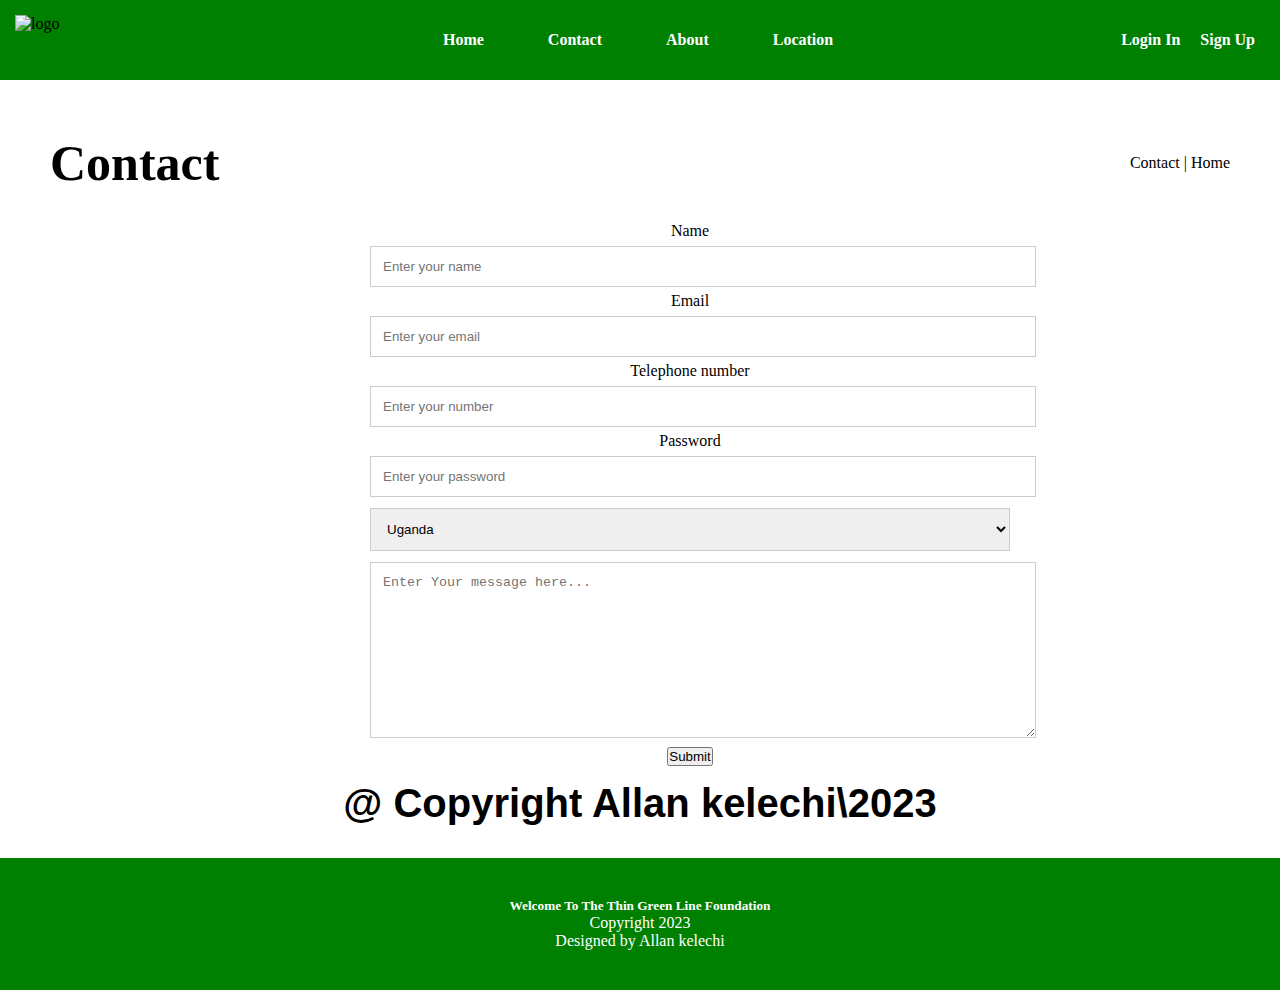
==== contact.html @ 53f8e2bf "Add files via upload" ====
<!DOCTYPE html>
<html lang="en">
<head>
    <meta charset="UTF-8">
    <meta http-equiv="X-UA-Compatible" content="IE=edge">
    <meta name="viewport" content="width=device-width, initial-scale=1.0">
    <title>Contact - My Personal Website</title>
    <link rel="stylesheet" href="style.CSS">
</head>
<body>
<!-- ===== Head ===== -->
    <header>
        <nav>
            <img style="width: 150px; height: 50px;" src="C:\Users\USER_PC\Desktop\allan.jpg" alt="logo">

            <div class="container">
                <div class="active">
                    <ul>
                        <li><a href="index.html">Home</a></li>
                        <li><a href="contact.html">Contact</a></li>
                        <li><a href="about.html">About</a></li>
                        <li><a href="https://www.google.com/maps/@0.3244032,32.5844992,13z">Location</a></li>
                    </ul>
                </div>
            </div>
            <a href="#"><span>Login In</span><i></i></a>
            <a href="#"><span>Sign Up</span><i></i></a>
        </nav>
    </header>
    <br><br><br>
<!-- ===== End Head ===== -->


<!-- ===== Section ===== -->
  <!-- <main>
        
        <section>
            <div style="display: flex;">
                <article>
                    <h1>The Thin green line foundation</h1>
                    <p>The thin green line foundation was founded in the 90's with the support and donation from different organisation in the world e.g united nation and donation
					from some the rich personel,the aim of this organisation was to help the rangers across the world who have died while on duty .
					This has encouraged most of the rangers to work hard and since they are motivated in there respective game parks across the world,it emphasized on helping
					the orphans of the deceased on like educating most of there children and employing them in the fileds of their parents to keep the active and as there parents.
					In other words the president of the orgnasition has done far across the world, cause many have benefited from it and doing well till todate.<br><br>
                   The flow-on effects of having unsupported and at-risk Rangers are considerable and  often dire for wildlife, for fragile ecosystem, for the families of fallen 
					 rangers and for the communities in which they live'
					 The thin green line foundation's projects are firmly focused on supporting Rangers' needs, with emphasis on those in low-income countries and conflict zone
					 . All projects fit with in theThe<mark> Thin Green Line Foundation's</mark> 4 pillars, which you can learn more about below.  
                    </p>
                </article>
                <img src="images 3.jpg">
                <br><br><br><br> 
            </div>   
                
        </section>
    </main>

    <main>
        <section>
            <div style="display: flex;">
                <img src="download (3).jpg">
                <article>
                    <h2>LEAD Ranger Program</h2>
                    <p>Simple skills training for Rangers saves lives, saves lives wildlife and saves money.A single Ranger Trained in anti-poaching, intelligence
					 gathering, tracking, first aid and community engagement techniques is more likely to safely apprehend poachers, survive wild animal enconters, prevent the killing
					  of target specialsand return home to their families . if this is what one Ranger can achieve then imagine what 1000 Rangers trained in the very latest
					   techniques could achieve<br><br>
                    we did.
					 The LEAD Ranger program takes the training of a trainer idea to the next level. Together with our conservation partners in the field 
					, we've invested in an innovative training curriculum thst fosters leadership and coaching to enable hihgly skilled Rangers to pass on this
                     knowledge to the new generation of Rangers . We've also invested in a simple low cost app that keeps Rangers up-to-date with the latest
                     techniques. We've done this knowing that creating a legacy of highly skilled Ranger trainers builds a network of conservation support around some 
                      of our most threatened eco-system, and promises a brighter future for the calls these places home.
                        lEAD rangers are difference. 
                    </p>
                </article>
                <br><br><br><br>
            </div>          
        </section>
    </main>
    <br><br><br> -->

        <div style="display: flex;align-items: center; justify-content: space-between; padding: 0 50px;">
            <h3 style="font-size: 50px;">Contact</h3>
            <p>Contact | Home</p>
        </div>

        </div class="container">
            <form action="">
                <label for="name">Name</label>
                <input type="text" name="name" placeholder="Enter your name">
                    
                <label for="email">Email</label>
                <input type="text" name="email" placeholder="Enter your email">

                <label for="number">Telephone number</label>
                <input type="text" name="number" placeholder="Enter your number">

                <label for="password">Password</label>
                <input type="text" name="password" placeholder="Enter your password">
                <br>
                <select name="country" id="country">
                    <option value="Uganda">Uganda</option>
                    <option value="England">England</option>
                    <option value="Tanzania">Tanzania</option>
                    <option value="Comoros">Comoros</option>
                    <option value="Chine">Chine</option>
                    <option value="Japan">Japan</option>
                    <option value="Spain">Spain</option>
                    <option value="France">France</option>
					<option value="south sudan">south sudan</0ption>
                </select>
                <br>
                <textarea name="massage" id="message" cols="30" rows="10" placeholder="Enter Your message here..."></textarea>
                <button type="button">
                    Submit
                </button>
            </form>
        <div>
    
    <!-- ===== End Section ===== -->

    <h4 style="text-align: center; font-size: 40px; font-family: Verdana, Geneva, Tahoma, sans-serif;">@ Copyright  Allan kelechi\2023</h4>

<!-- ===== Footer ===== -->
<footer>
    <h5 style="text-align: center">Welcome To The Thin Green Line Foundation </h3>
    <p style="text-align: center">Copyright 2023</p>
    <p style="text-align: center">Designed by <span> Allan kelechi</span></p>
</footer>
<!-- ===== End Footer ===== -->
</body>
</html>
---- style.CSS ----
*{
    padding: 0;
    margin: 0;
}

.container{
    margin: auto;  
    padding:20px 30px; 
}

ul{
    list-style: none;
}

nav .logo{
    padding: 150px;
    margin: 5px;
}

nav ul li a{
    color: white;
    text-decoration: green;
    font-weight: bold;
}

nav{
    display: flex;
    margin: auto;
    align-items: center;
    padding: 0 15px;
    background-color: green;
    justify-content: space-between;
}

nav ul li{
    display: inline-block;
    list-style:none;
    margin: 10px 20px;  
    align-items: center;
}

nav a{
    color: white;
    text-decoration: none;
    font-weight: bold;
}
nav a{
    display: inline-block;
    list-style:none;
    padding: 1px 10px;  
}


nav ul li a:hover{
    color: brown;
}
nav a:hover{
    color: brown;
}


/*section*/
section article{
    width: 50%;
}
section article h1{
    padding-top: 50px;
    margin-left: 100px;
    font-size: 40px;
}
section article h2{
    padding-top: 50px;
    margin-left: 100px;
    font-size: 40px;
}
section article p{
    padding-top: 20px;
    margin-left: 100px;
}
 

section  img{
    float: center;
    width: 30%;
    margin-left: 200px;
    padding-top: 98px;
}


/*  Footer Styling */
footer{
   
    margin-top: 2em;
    background-color: green;
    color: white;
    padding: 40px;
}



form{
    width: 50%;
    padding-top: 30px;
    padding-bottom: 15px;
    padding-left: 100px;
    margin: auto;
    text-transform: none;
    text-align: center;
    background-color: white;
}

form input[type="text"], select, textarea{
    padding: 12px;
    border: 1px solid #ccc;
    margin-top: 6px;
    margin-bottom: 5px;
    width: 100%;
}


body video{
    margin-top: 25px;
    margin-left: 200px;
    margin-right: 200px;
    height: 350px;
    width: 74.5%;
}

body table{
    width: 500px;
}

body .signup-box{
    font-family: 'roboto', sans-serif; 
    padding: 0 100px;
    margin: 50px 500px;
    background-color: #a39a9a
}

.signup-box{
    border-radius: 10px;
    align-items: center;
}

.signup-box h1{
    text-align: center;
    padding:5px;
}

.signup-box h4{
    text-align: center;
}
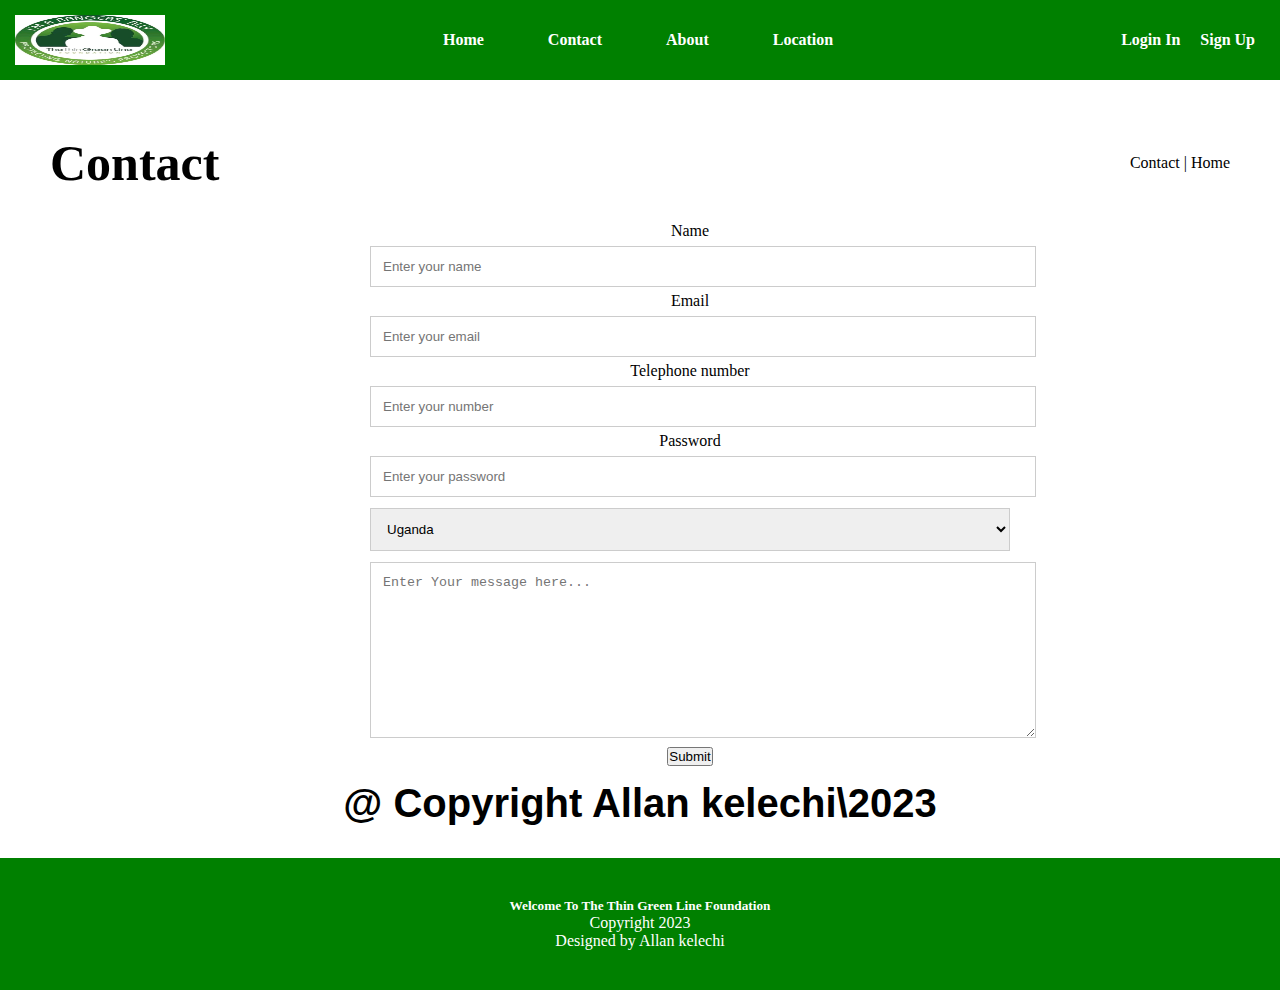
==== commit 213fa707: "Add files via upload" ====
--- a/contact.html
+++ b/contact.html
@@ -11,7 +11,7 @@
 <!-- ===== Head ===== -->
     <header>
         <nav>
-            <img style="width: 150px; height: 50px;" src="C:\Users\USER_PC\Desktop\allan.jpg" alt="logo">
+            <img style="width: 150px; height: 50px;" src="allan.jpg" alt="logo">
 
             <div class="container">
                 <div class="active">
